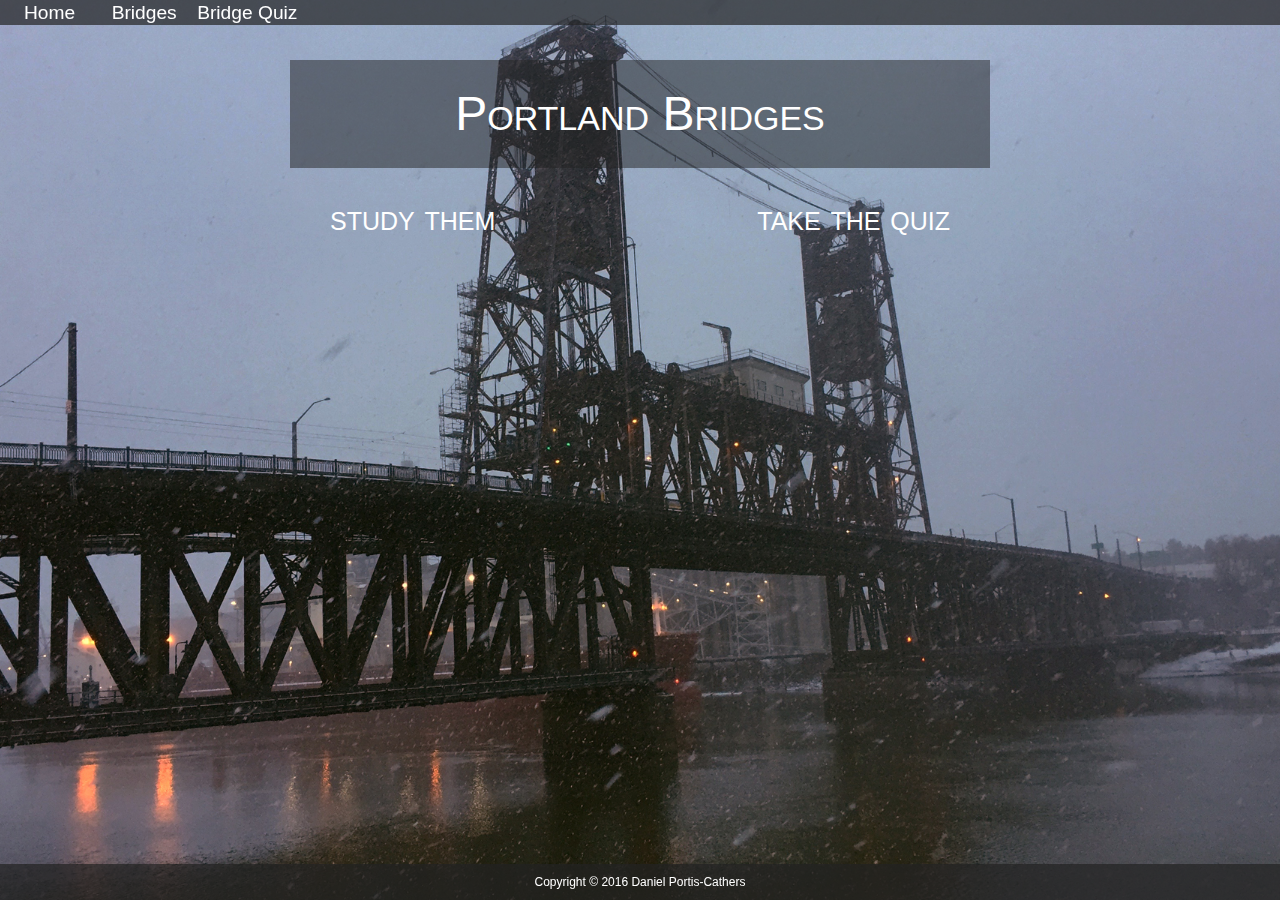
==== index.html @ f129b22c "initial commit" ====
<!DOCTYPE HTML>
<html>
<head>
    <meta charset="UTF-8">
    <title>Portland Bridges - Home Page</title>
    <link href="assets/jquery/jquery-ui-1.12.0.custom/jquery-ui.min.css" rel="stylesheet" type="text/css">
    <link href="assets/css/styles.css" rel="stylesheet" type="text/css">
    <meta name="viewport" content="width=device-width, initial-scale=1.0">
    <script src="https://code.jquery.com/jquery-1.12.4.js"></script>
    <script src="assets/jquery/jquery-ui-1.12.0.custom/jquery-ui.js"></script>
</head>

<body class="homePage">
<header>
    <nav>
      <ul>
        <li><a href="index.html">Home</a></li>
        <li>
        <li><a href="portlandBridges.html">Bridges</a></li>
          </li>
        <li><a href="bridgeQuiz.html">Bridge Quiz</a></li>
      </ul>
    </nav>
  </header>
  
  <div class="content">
      <div class="homePageTitle">
          <h1>Portland Bridges</h1>
          <h2 class="study"><a href="portlandBridges.html" title="Study Portland Bridges">study them</a></h2>
          <h2 class="takeQuiz"><a href="bridgeQuiz.html" title="Take the Portland Bridge Quiz">take the quiz</a></h2>
      </div>
  </div><!--end content-->
  
<footer>Copyright &copy; 2016 <a href="http://profondodesign.com">Daniel Portis-Cathers</a></footer>
</body>
</html>
---- assets/css/styles.css ----
/* reset */
html, body, h1, h2, h3, h4, h5, h6, p, ol, ul, li, pre, code, address, variable, form, fieldset {
	padding: 0;
	margin: 0;
	font-size: 100%;
	font-weight: normal;
}
img, fieldset { border: 0; }

/*COLORS*/

.colors {
	color: #ffff66; /*yellow - map*/
	color: #3399ff; /*blue - jquery spoilers*/
	color: #33ff66; /*green - jquery spoilers*/
	color: rgba(34, 34, 34, .5); /*slate grey - bg for titles, jquery spoilers, nav, footer*/
	color: rgba(102, 102, 102, .8) /*lighter grey - jquery hover*/
}


/*TEXT*/
h1 {
	font-size: 3em;
	color: #fff;
	margin: 30px auto;
	padding: 30px;
	text-align: center;
	line-height: 1;
	font-variant: small-caps;
}
h2 {
	font-size: 2.2rem;
	color: white;
	font-variant: small-caps;
}
h2.study {
	float: left;
	margin-left: 40px;
}
h2.takeQuiz {
	float: right;
	margin-right: 40px;
}
h2.stories {
	text-align: center;
	margin-top: -50px;
}
.homePageTitle,
.bridgePageTitle,
.bridgeQuizTitle {
	width: 70%;
	min-width: 320px;
	margin: 0 auto;
	background-color: rgba(34, 34, 34, .5000);
}
.bridgeQuizTitle h1 {
	padding-bottom: 0;
}
.quiz span {
	font-size: .9em;
}


/*LINKS*/

li a, 
footer a,
h2 a {
	color: white;
	text-decoration: none;
}
li a:hover, 
footer a:hover,
h2 a:hover {
    color: red;
}


/*BUTTONS*/

#fsubmit {
	margin-left: 3.3em;
	margin-top: 20px;
	width: 190px;
}
.ui-selectmenu-button.ui-button {
	width: 11em;
}
span.ui-selectmenu-text,
#fsubmit {
	font-size: 1em;
}


/*HTML, BODY, SECTION*/
html, body {
	font-family: "Lucida Sans Unicode", "Lucida Grande", sans-serif;
	height: 100%;
}
.homePage {
	max-width: 1980px;
	background-image:url(../images/steele.jpg);
	height: 100%;
	background-attachment: fixed;
	background-position: center;
	background-size: cover;
	margin: 0 auto;
}
.bridgePage {
	max-width: 1980px;
	background: url(../images/hawthorne-amphitheatre-lantern.jpg) no-repeat center;
	height: 100%;
	background-attachment: fixed;
	background-size: cover;
	margin: 0 auto;
}
.quizPage {
	background-color: #DDD;
}


/*HEADER/NAV*/

header {
	display: block;
	width: 100%;
	background-color: rgba(34, 34, 34, .7000);
	position: fixed;
	z-index: 1000;
}
nav {
	padding: 0.1rem 0;
}
nav ul {
	padding: 0;
	margin-left: 1.5rem;
	align: right;
}
nav li {
	font-size: 1.2rem;
	list-style-type: none;
	display: inline;
	padding-right: 1rem;
}
nav ul ul {
	display: none;
}
nav a {
	color: #fff;
	text-decoration: none;
}


/*CONTENT*/

.content {
	max-width: 1000px;
	margin: 0 auto;
	padding-top: 30px; /*needed in order to keep distance from header bar - which is position: fixed*/
}


	/*Bridge Stories*/

.accordionWrapper {
	max-width: 700px;
	margin: 40px auto 0 auto;
	padding-bottom: 50px;
	background-color: transparent;
}
.photoInset  {
	margin: 10px auto 20px auto;
	max-width: 600px;
}
.photoInset img {
	max-width: 100%;
	height: auto;
	min-width: 250px;
}


	/*Bridge Quiz*/
	
.quizPage .content {
	max-width: 1000px;
	min-width: 320px;
	margin: 0 auto;
	background-color: #CCC;
	border-radius: 50px;
	z-index: 600;
}
.quiz {
	height: 700px;
}
.quiz ol {
	padding-left: 3.3em;
}
.instructions {
	padding-left: 5em;
	line-height: 1.2;
	font-size: .8rem;
}
.animatedMapContainer  {
	float: right;
	position: relative;
	margin: -710px 40px 30px 270px;
	max-width: 800px;
	padding-bottom: 50px;
}
.mapContainer  {
	max-width: 100%;
	float: left;
}
.mapContainer img {
	max-width: 100%;
	min-width: 300px;
}

/*Animated Drawbridge*/
.animationWrapper {
	position: absolute;
	top: 14%;
	left: 36%;
	width: 100%;
}
.drawbridgeLeft img {
	max-width: 20%;
	height: auto;
	min-width: 50px;
	-webkit-animation: bridgeTilt 10s ease-in-out .5s 1 alternate both;/*shorthand: name duration timing-function delay iteration-count direction fill-mode*/
	-moz-animation: bridgeTilt 10s ease-in-out .5s 1 alternate both;
	animation: bridgeTilt 10s ease-in-out .5s 1 alternate both;
	-webkit-transform-origin: left bottom;	
	-moz-transform-origin: left bottom;	
	transform-origin: left bottom;	
}
@keyframes bridgeTilt {
	40% {transform:rotate(-30deg);}
	60% {transform:rotate(-30deg);}
	100% {transform: rotate(0deg);}
}

.water {
	position: absolute;
	bottom: 0;
	left: 0;
	z-index: 500;
}


/*JQUERY*/

.ui-state-default, 
.ui-widget-header .ui-state-default, 
.ui-button, 
 html .ui-button.ui-state-disabled:active {
	background-color: rgba(34, 34, 34, .7000);
	color: #FFF;
}
.ui-state-default:hover {
	background-color: rgba(102, 102, 102, .80) !important;
}
.ui-state-hover .ui-icon, 
.ui-state-focus .ui-icon, 
.ui-button:hover .ui-icon, 
.ui-button:focus .ui-icon, 
.ui-state-default .ui-icon {
	background-image: url(../jquery/jquery-ui-1.12.0.custom/images/ui-icons_ffffff_256x240.png);
}


/*FOOTER*/

footer {
	position: fixed;
	bottom: 0;
	width: 100%;
	line-height: 3;
	background-color: rgba(34, 34, 34, .7000);
	color: white;
	text-align: center;
	margin-top: 5rem;
	font-size: 0.75rem;
}


/* MEDIA QUERIES */

@media (max-width: 585px) {
	.animatedMapContainer  {
		margin: -190px 30px 80px 0;
		float: none;
	}
	.mapContainer img {
		max-width: 90%;
		height: auto;
	}
	.animationWrapper {
		top: 120%;
		left: 32%;
	}
}
@media (max-width: 400px) {
	.animationWrapper {
		top: 100%;
		left: 36%;
	}
}
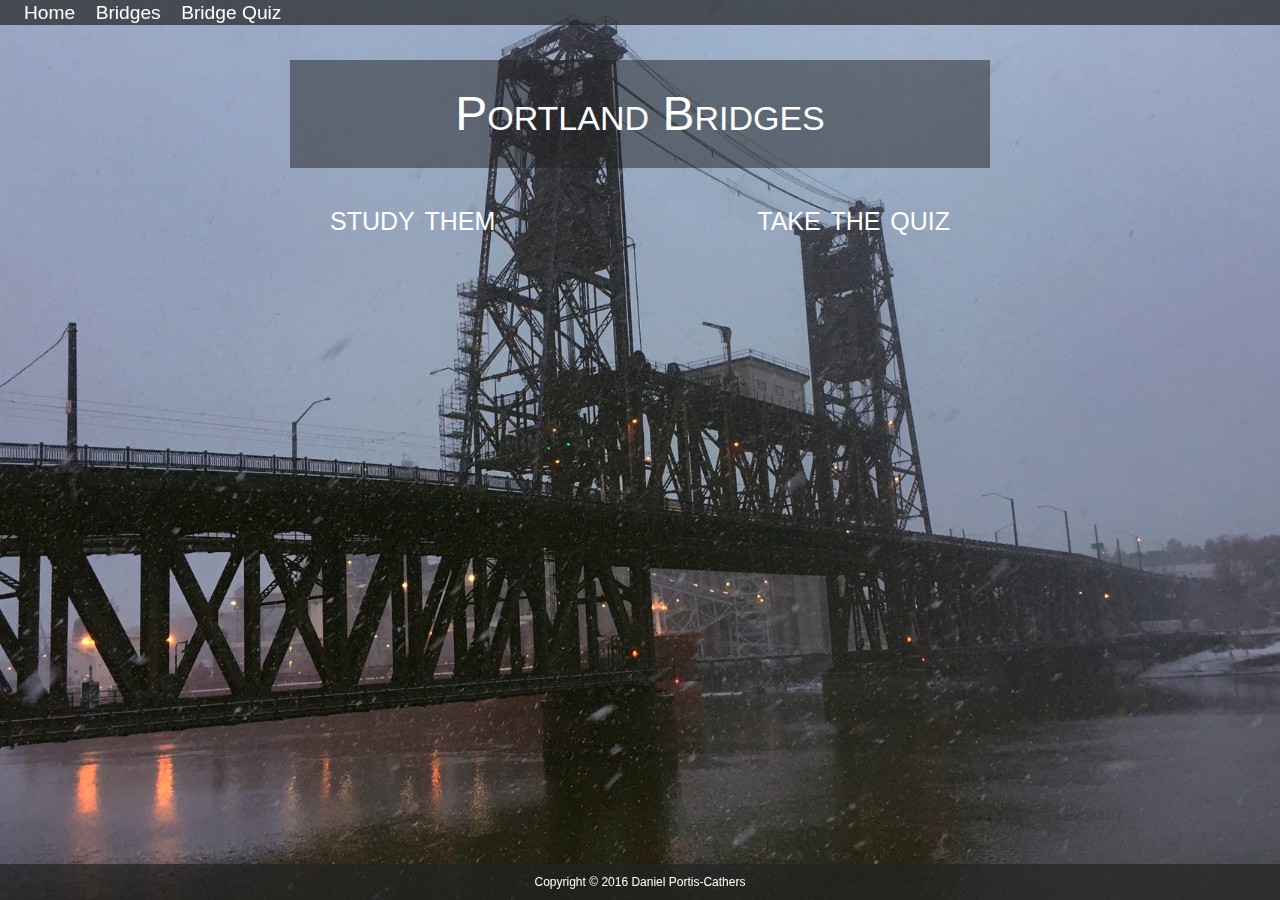
==== commit 140e8e3a: "Cleans up menu, add to .gitignore.txt" ====
--- a/index.html
+++ b/index.html
@@ -7,7 +7,7 @@
     <link href="assets/css/styles.css" rel="stylesheet" type="text/css">
     <meta name="viewport" content="width=device-width, initial-scale=1.0">
     <script src="https://code.jquery.com/jquery-1.12.4.js"></script>
-    <script src="assets/jquery/jquery-ui-1.12.0.custom/jquery-ui.js"></script>
+    <script src="assets/jquery/jquery-ui-1.12.0.custom/jquery-ui.min.js"></script>
 </head>
 
 <body class="homePage">
@@ -15,9 +15,7 @@
     <nav>
       <ul>
         <li><a href="index.html">Home</a></li>
-        <li>
         <li><a href="portlandBridges.html">Bridges</a></li>
-          </li>
         <li><a href="bridgeQuiz.html">Bridge Quiz</a></li>
       </ul>
     </nav>
--- a/assets/css/styles.css
+++ b/assets/css/styles.css
@@ -305,4 +305,7 @@
 		top: 100%;
 		left: 36%;
 	}
-}
+	nav li {
+		font-size: 1rem;
+	}
+}
